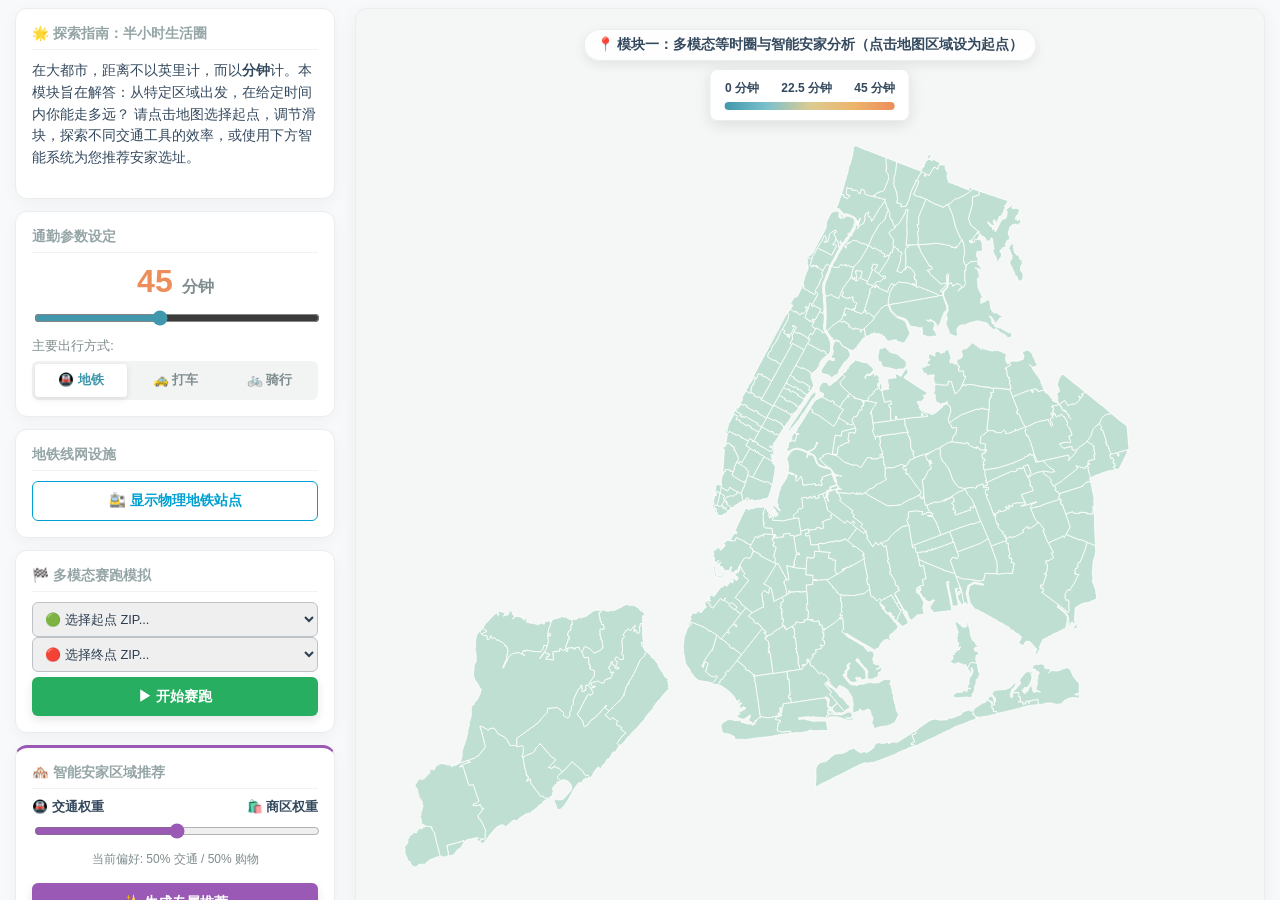
==== apps/06-transport/index.html @ be756a32 "更新站点：ZIP 地名映射、公共安全散点 tooltip、缓存版本与构建脚本" ====
<!doctype html>
<html lang="en">
  <head>
    <meta charset="UTF-8" />
    <link rel="icon" type="image/svg+xml" href="./favicon.svg" />
    <meta name="viewport" content="width=device-width, initial-scale=1.0" />
    <title>nyc-subway</title>
    <script type="module" crossorigin src="./assets/index-7N2BNeX2.js"></script>
    <link rel="stylesheet" crossorigin href="./assets/index-f5sDqUuh.css">
  </head>
  <body>
    <div id="app"></div>
  </body>
</html>
---- apps/06-transport/assets/index-f5sDqUuh.css ----
:root{--text:#2c3e50;--bg:#f8f9fa;--border:#eaecee;--sans:"Inter", "Helvetica Neue", Arial, sans-serif}html,body{width:100vw;height:100vh;font-family:var(--sans);background-color:var(--bg);color:var(--text);-webkit-font-smoothing:antialiased;margin:0;padding:0;overflow:hidden}#app{flex-direction:column;width:100vw;max-width:none;height:100vh;margin:0;padding:0;display:flex}*{box-sizing:border-box}:global(#app){width:100vw!important;max-width:100vw!important;margin:0!important;padding:0!important;display:block!important}html,body{background-color:#f8f9fa;width:100vw;height:100%;margin:0;padding:0;font-family:Inter,Helvetica Neue,Arial,sans-serif;overflow-x:hidden}.app-container{scroll-behavior:smooth;width:100vw;min-height:100vh;overflow:hidden auto}.screen-section{box-sizing:border-box;flex-direction:column;width:100vw;height:auto;min-height:100vh;padding:15px 4vw 40px;display:flex;position:relative}.light-theme{color:#2c3e50;background-color:#f8f9fa}.header{text-align:center;flex-shrink:0;margin-bottom:10px}.header h1{color:#4198ac;letter-spacing:.5px;margin:0 0 5px;font-size:1.8rem;font-weight:800}.header p{color:#7f8c8d;margin:0;font-size:.9rem}.main-content{flex-direction:row;flex:1;justify-content:space-between;align-items:stretch;gap:20px;width:100%;min-height:0;display:flex}.compact-sidebar{flex-direction:column;flex-shrink:0;gap:12px;width:320px;display:flex}.control-card{background:#fff;border:1px solid #eaecee;border-radius:12px;flex-shrink:0;padding:16px;box-shadow:0 4px 15px #0000000a}.section-title{color:#95a5a6;text-transform:uppercase;border-bottom:1px solid #f2f4f4;margin-bottom:10px;padding-bottom:6px;font-size:.85rem;font-weight:700}.time-value{color:#ed8d5a;text-align:center;margin-bottom:8px;font-size:2rem;font-weight:700}.slider{cursor:pointer;accent-color:#4198ac;width:100%;margin-bottom:12px}.mode-label{color:#7f8c8d;margin-bottom:6px;font-size:.8rem;font-weight:500}.toggle-group{background:#f2f4f4;border-radius:6px;gap:3px;padding:3px;display:flex}.toggle-group button{color:#7f8c8d;cursor:pointer;background:0 0;border:none;border-radius:4px;flex:1;padding:8px 4px;font-size:.8rem;font-weight:600;transition:all .2s}.toggle-group button.active{color:#4198ac;background:#fff;box-shadow:0 2px 6px #0000001a}.toggle-btn{color:#00a0d2;cursor:pointer;background:0 0;border:1px solid #00a0d2;border-radius:6px;width:100%;padding:10px;font-size:.85rem;font-weight:700;transition:all .3s}.btn-active{color:#fff!important;background:#00a0d2!important}.recommendation-card{border-top:3px solid #9b59b6}.weight-label{color:#34495e;justify-content:space-between;margin-bottom:5px;font-size:.8rem;font-weight:700;display:flex}.weight-slider{accent-color:#9b59b6}.recommendation-list{flex-direction:column;gap:8px;margin-top:15px;display:flex}.rec-item{cursor:pointer;background:#f8f9fa;border:1px solid #eaecee;border-radius:8px;align-items:center;padding:8px;transition:all .2s;display:flex}.rec-item:hover{background:#f4ecf7;border-color:#9b59b6}.rec-active{color:#fff;background:#9b59b6;border-color:#8e44ad}.rec-active .rec-info span{color:#e8daef}.rec-rank{color:#ed8d5a;text-align:center;width:45px;margin-right:12px;font-size:1.1rem;font-weight:900}.rec-active .rec-rank{color:#f1c40f}.rec-info{flex-direction:column;display:flex}.rec-info strong{font-size:.9rem}.rec-info span{color:#7f8c8d;font-size:.75rem}.form-control{color:#2c3e50;border:1px solid #bdc3c7;border-radius:6px;outline:none;width:100%;padding:8px;font-size:.8rem}.play-btn{color:#fff;cursor:pointer;background:#27ae60;border:none;border-radius:6px;width:100%;margin-top:5px;padding:10px;font-size:.9rem;font-weight:700;transition:all .3s;box-shadow:0 4px 10px #0000001a}.clear-btn{color:#fff;cursor:pointer;background:#e74c3c;border:none;border-radius:6px;width:100%;margin-top:5px;padding:10px;font-size:.9rem;font-weight:700}.zip-highlight{color:#4198ac;text-align:center;font-size:1.5rem;font-weight:800}.neighborhood-name{color:#7f8c8d;text-align:center;margin-bottom:12px;font-size:.9rem}.stats-list{flex-direction:column;gap:6px;display:flex}.stat-item{border-bottom:1px dashed #eaecee;justify-content:space-between;align-items:center;padding-bottom:4px;display:flex}.stat-val{color:#2c3e50;font-weight:700}.reachable-count{color:#ed8d5a;font-size:1.1rem}.map-wrapper{background-color:#f4f7f6;border:1px solid #eaecee;border-radius:12px;flex:1;display:flex;position:relative;overflow:hidden;box-shadow:0 4px 20px #0000000d}.map-container{width:100%;height:100%}.top-overlay-group{z-index:1000;pointer-events:none;flex-direction:column;align-items:center;gap:8px;display:flex;position:absolute;top:20px;left:50%;transform:translate(-50%)}.map-hint{color:#34495e;pointer-events:none;background:#ffffffe6;border:1px solid #eaecee;border-radius:20px;margin:0;padding:6px 12px;font-size:.85rem;font-weight:700;position:relative;box-shadow:0 4px 12px #00000014}.map-legend{pointer-events:auto;background:#fffffff2;border:1px solid #eaecee;border-radius:8px;width:200px;margin:0;padding:10px 14px;position:relative;box-shadow:0 4px 15px #0000001a}.legend-labels{color:#34495e;justify-content:space-between;margin-bottom:5px;font-size:.75rem;font-weight:700;display:flex}.color-gradient-bar{background:linear-gradient(90deg,#4198ac,#7bc0cd,#dbcb92,#ecb66c,#ed8d5a);border-radius:4px;height:8px}.tooltip{color:#2c3e50;pointer-events:none;z-index:1000;background:#fff;border:1px solid #eaecee;border-radius:8px;padding:10px 14px;font-size:.9rem;position:absolute;box-shadow:0 8px 20px #00000026}.tooltip .highlight-time{color:#ed8d5a;font-size:1.1rem;font-weight:700}.tooltip-sub{color:#7f8c8d;margin-top:2px;font-size:.8rem;display:inline-block}.scroll-down-indicator{text-align:center;color:#7f8c8d;pointer-events:none;font-size:.85rem;font-weight:700;animation:2s infinite bounce;position:absolute;bottom:5px;left:50%;transform:translate(-50%)}.arrow-down{border-top:12px solid #bdc3c7;border-left:10px solid #0000;border-right:10px solid #0000;width:0;height:0;margin:5px auto 0}@keyframes bounce{0%,20%,50%,80%,to{transform:translateY(0)}40%{transform:translateY(-10px)}60%{transform:translateY(-5px)}}.screen-section.light-theme:not(.pulse-section){padding:8px 1.2vw 12px}.pulse-section{background-color:#f8f9fa;border-top:1px solid #eaecee;padding:8px 1.2vw 12px}.chart-tooltip{color:#2c3e50;pointer-events:none;z-index:1000;background:#fffffff2;border-left:4px solid #ed8d5a;border-radius:6px;padding:10px 14px;font-size:.9rem;position:absolute;box-shadow:0 4px 15px #0000001a}.global-header{background:linear-gradient(90deg,#fff,#f8f9fa);border-bottom:1px solid #eee;justify-content:space-between;align-items:center;padding:25px 4vw 10px;display:flex}.title-group h1{color:#4198ac;margin:0;font-size:1.8rem}.title-group p{color:#7f8c8d;margin:5px 0 0;font-size:1rem}.narrative-text{color:#34495e;margin-top:5px;font-size:.85rem;line-height:1.6}.doc-btn{color:#fff;cursor:pointer;background:#4198ac;border:none;border-radius:25px;padding:10px 20px;font-weight:700;transition:all .3s;box-shadow:0 4px 10px #4198ac33}.doc-btn:hover{background:#34495e;transform:translateY(-2px)}.modal-overlay{-webkit-backdrop-filter:blur(4px);backdrop-filter:blur(4px);z-index:9999;background:#0009;justify-content:center;align-items:center;width:100vw;height:100vh;display:flex;position:fixed;top:0;left:0}.modal-content{background:#fff;border-radius:16px;width:60%;max-height:80vh;padding:30px;position:relative;box-shadow:0 20px 50px #0000004d}.modal-scroll-area{text-align:left;max-height:65vh;padding-right:15px;overflow-y:auto}.close-modal{cursor:pointer;color:#95a5a6;background:0 0;border:none;font-size:2rem;position:absolute;top:15px;right:20px}.modal-content h3{color:#4198ac;border-left:4px solid #4198ac;margin-top:25px;padding-left:10px}
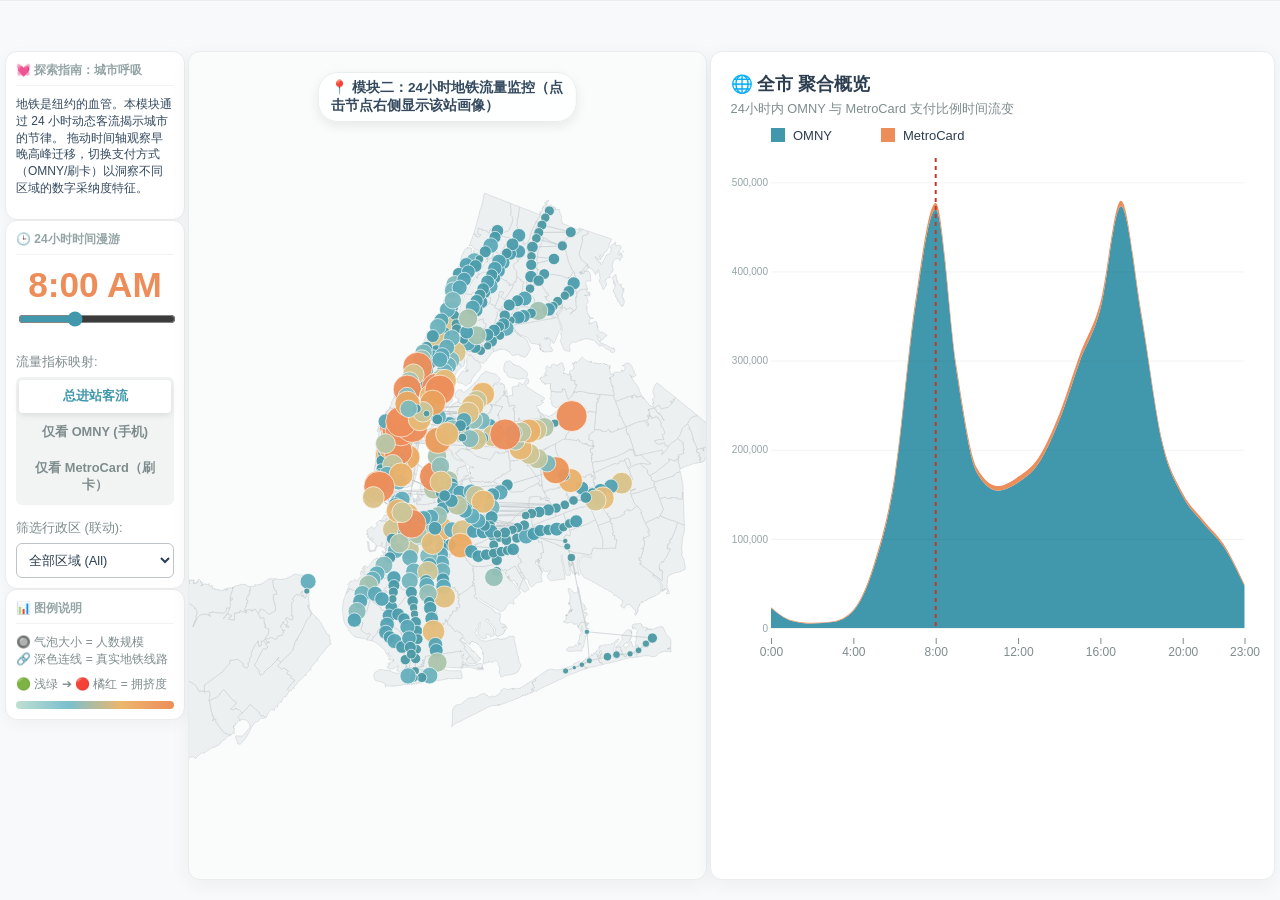
==== commit 59616046: "last try" ====
--- a/apps/06-transport/index.html
+++ b/apps/06-transport/index.html
@@ -5,8 +5,8 @@
     <link rel="icon" type="image/svg+xml" href="./favicon.svg" />
     <meta name="viewport" content="width=device-width, initial-scale=1.0" />
     <title>nyc-subway</title>
-    <script type="module" crossorigin src="./assets/index-7N2BNeX2.js"></script>
-    <link rel="stylesheet" crossorigin href="./assets/index-f5sDqUuh.css">
+    <script type="module" crossorigin src="./assets/index-CP8CSVa3.js"></script>
+    <link rel="stylesheet" crossorigin href="./assets/index-BGzIO_AF.css">
   </head>
   <body>
     <div id="app"></div>
--- a/apps/06-transport/assets/index-BGzIO_AF.css
+++ b/apps/06-transport/assets/index-BGzIO_AF.css
@@ -0,0 +1 @@
+:root{--text:#2c3e50;--bg:#f8f9fa;--border:#eaecee;--sans:"Inter", "Helvetica Neue", Arial, sans-serif}html,body{width:100vw;height:100vh;font-family:var(--sans);background-color:var(--bg);color:var(--text);-webkit-font-smoothing:antialiased;margin:0;padding:0;overflow:hidden}#app{flex-direction:column;width:100vw;max-width:none;height:100vh;margin:0;padding:0;display:flex}*{box-sizing:border-box}:global(#app){width:100vw!important;max-width:100vw!important;margin:0!important;padding:0!important;display:block!important}html,body{background-color:#f8f9fa;width:100vw;height:100%;margin:0;padding:0;font-family:Inter,Helvetica Neue,Arial,sans-serif;overflow-x:hidden}.app-container{scroll-behavior:smooth;width:100vw;min-height:100vh;overflow:hidden auto}.screen-section{box-sizing:border-box;flex-direction:column;width:100vw;height:auto;min-height:100vh;padding:10px 5px 20px;display:flex;position:relative}.light-theme{color:#2c3e50;background-color:#f8f9fa}.header{text-align:center;flex-shrink:0;margin-bottom:10px}.header h1{color:#4198ac;letter-spacing:.5px;margin:0 0 5px;font-size:1.8rem;font-weight:800}.header p{color:#7f8c8d;margin:0;font-size:.9rem}.main-content{flex-direction:row;flex:1;justify-content:space-between;align-items:stretch;gap:3px;width:100%;min-height:0;display:flex}.compact-sidebar{flex-direction:column;flex-shrink:0;gap:8px;width:240px;display:flex}.control-card{background:#fff;border:1px solid #eaecee;border-radius:12px;flex-shrink:0;padding:10px;box-shadow:0 4px 15px #0000000a}.section-title{color:#95a5a6;text-transform:uppercase;border-bottom:1px solid #f2f4f4;margin-bottom:10px;padding-bottom:6px;font-size:.75rem;font-weight:700}.time-value{color:#ed8d5a;text-align:center;margin-bottom:4px;font-size:1.5rem;font-weight:700}.slider{cursor:pointer;accent-color:#4198ac;width:100%;margin-bottom:12px}.mode-label{color:#7f8c8d;margin-bottom:6px;font-size:.8rem;font-weight:500}.toggle-group{background:#f2f4f4;border-radius:6px;gap:3px;padding:3px;display:flex}.toggle-group button{color:#7f8c8d;cursor:pointer;background:0 0;border:none;border-radius:4px;flex:1;padding:8px 4px;font-size:.8rem;font-weight:600;transition:all .2s}.toggle-group button.active{color:#4198ac;background:#fff;box-shadow:0 2px 6px #0000001a}.toggle-btn{color:#00a0d2;cursor:pointer;background:0 0;border:1px solid #00a0d2;border-radius:6px;width:100%;padding:8px;font-size:.85rem;font-weight:700;transition:all .3s}.btn-active{color:#fff!important;background:#00a0d2!important}.recommendation-card{border-top:3px solid #9b59b6}.weight-label{color:#34495e;justify-content:space-between;margin-bottom:5px;font-size:.8rem;font-weight:700;display:flex}.weight-slider{accent-color:#9b59b6}.recommendation-list{flex-direction:column;gap:8px;margin-top:15px;display:flex}.rec-item{cursor:pointer;background:#f8f9fa;border:1px solid #eaecee;border-radius:8px;align-items:center;padding:8px;transition:all .2s;display:flex}.rec-item:hover{background:#f4ecf7;border-color:#9b59b6}.rec-active{color:#fff;background:#9b59b6;border-color:#8e44ad}.rec-active .rec-info span{color:#e8daef}.rec-rank{color:#ed8d5a;text-align:center;width:45px;margin-right:12px;font-size:1.1rem;font-weight:900}.rec-active .rec-rank{color:#f1c40f}.rec-info{flex-direction:column;display:flex}.rec-info strong{font-size:.9rem}.rec-info span{color:#7f8c8d;font-size:.75rem}.form-control{color:#2c3e50;border:1px solid #bdc3c7;border-radius:6px;outline:none;width:100%;padding:8px;font-size:.8rem}.play-btn{color:#fff;cursor:pointer;background:#27ae60;border:none;border-radius:6px;width:100%;margin-top:5px;padding:8px;font-size:.9rem;font-weight:700;transition:all .3s;box-shadow:0 4px 10px #0000001a}.clear-btn{color:#fff;cursor:pointer;background:#e74c3c;border:none;border-radius:6px;width:100%;margin-top:5px;padding:8px;font-size:.9rem;font-weight:700}.zip-highlight{color:#4198ac;text-align:center;font-size:1.5rem;font-weight:800}.neighborhood-name{color:#7f8c8d;text-align:center;margin-bottom:12px;font-size:.9rem}.stats-list{flex-direction:column;gap:6px;display:flex}.stat-item{border-bottom:1px dashed #eaecee;justify-content:space-between;align-items:center;padding-bottom:4px;display:flex}.stat-val{color:#2c3e50;font-weight:700}.reachable-count{color:#ed8d5a;font-size:1.1rem}.map-wrapper{background-color:#f4f7f6;border:1px solid #eaecee;border-radius:12px;flex:1;display:flex;position:relative;overflow:hidden;box-shadow:0 4px 20px #0000000d}.map-container{width:100%;height:100%}.top-overlay-group{z-index:1000;pointer-events:none;flex-direction:column;align-items:center;gap:8px;display:flex;position:absolute;top:20px;left:50%;transform:translate(-50%)}.map-hint{color:#34495e;pointer-events:none;background:#ffffffe6;border:1px solid #eaecee;border-radius:20px;margin:0;padding:6px 12px;font-size:.85rem;font-weight:700;position:relative;box-shadow:0 4px 12px #00000014}.map-legend{pointer-events:auto;background:#fffffff2;border:1px solid #eaecee;border-radius:8px;width:200px;margin:0;padding:10px 14px;position:relative;box-shadow:0 4px 15px #0000001a}.legend-labels{color:#34495e;justify-content:space-between;margin-bottom:5px;font-size:.75rem;font-weight:700;display:flex}.color-gradient-bar{background:linear-gradient(90deg,#4198ac,#7bc0cd,#dbcb92,#ecb66c,#ed8d5a);border-radius:4px;height:8px}.tooltip{color:#2c3e50;pointer-events:none;z-index:1000;background:#fff;border:1px solid #eaecee;border-radius:8px;padding:10px 14px;font-size:.9rem;position:absolute;box-shadow:0 8px 20px #00000026}.tooltip .highlight-time{color:#ed8d5a;font-size:1.1rem;font-weight:700}.tooltip-sub{color:#7f8c8d;margin-top:2px;font-size:.8rem;display:inline-block}.scroll-down-indicator{text-align:center;color:#7f8c8d;pointer-events:none;font-size:.85rem;font-weight:700;animation:2s infinite bounce;position:absolute;bottom:5px;left:50%;transform:translate(-50%)}.arrow-down{border-top:12px solid #bdc3c7;border-left:10px solid #0000;border-right:10px solid #0000;width:0;height:0;margin:5px auto 0}@keyframes bounce{0%,20%,50%,80%,to{transform:translateY(0)}40%{transform:translateY(-10px)}60%{transform:translateY(-5px)}}.pulse-section{background-color:#f8f9fa;border-top:1px solid #eaecee;padding-top:50px}.chart-tooltip{color:#2c3e50;pointer-events:none;z-index:1000;background:#fffffff2;border-left:4px solid #ed8d5a;border-radius:6px;padding:10px 14px;font-size:.9rem;position:absolute;box-shadow:0 4px 15px #0000001a}.global-header{background:linear-gradient(90deg,#fff,#f8f9fa);border-bottom:1px solid #eee;justify-content:space-between;align-items:center;padding:25px 4vw 10px;display:flex}.title-group h1{color:#4198ac;margin:0;font-size:1.8rem}.title-group p{color:#7f8c8d;margin:5px 0 0;font-size:1rem}.narrative-text{color:#34495e;margin-top:4px;font-size:.75rem;line-height:1.4}.doc-btn{color:#fff;cursor:pointer;background:#4198ac;border:none;border-radius:25px;padding:10px 20px;font-weight:700;transition:all .3s;box-shadow:0 4px 10px #4198ac33}.doc-btn:hover{background:#34495e;transform:translateY(-2px)}.modal-overlay{-webkit-backdrop-filter:blur(4px);backdrop-filter:blur(4px);z-index:9999;background:#0009;justify-content:center;align-items:center;width:100vw;height:100vh;display:flex;position:fixed;top:0;left:0}.modal-content{background:#fff;border-radius:16px;width:60%;max-height:80vh;padding:30px;position:relative;box-shadow:0 20px 50px #0000004d}.modal-scroll-area{text-align:left;max-height:65vh;padding-right:15px;overflow-y:auto}.close-modal{cursor:pointer;color:#95a5a6;background:0 0;border:none;font-size:2rem;position:absolute;top:15px;right:20px}.modal-content h3{color:#4198ac;border-left:4px solid #4198ac;margin-top:25px;padding-left:10px}
